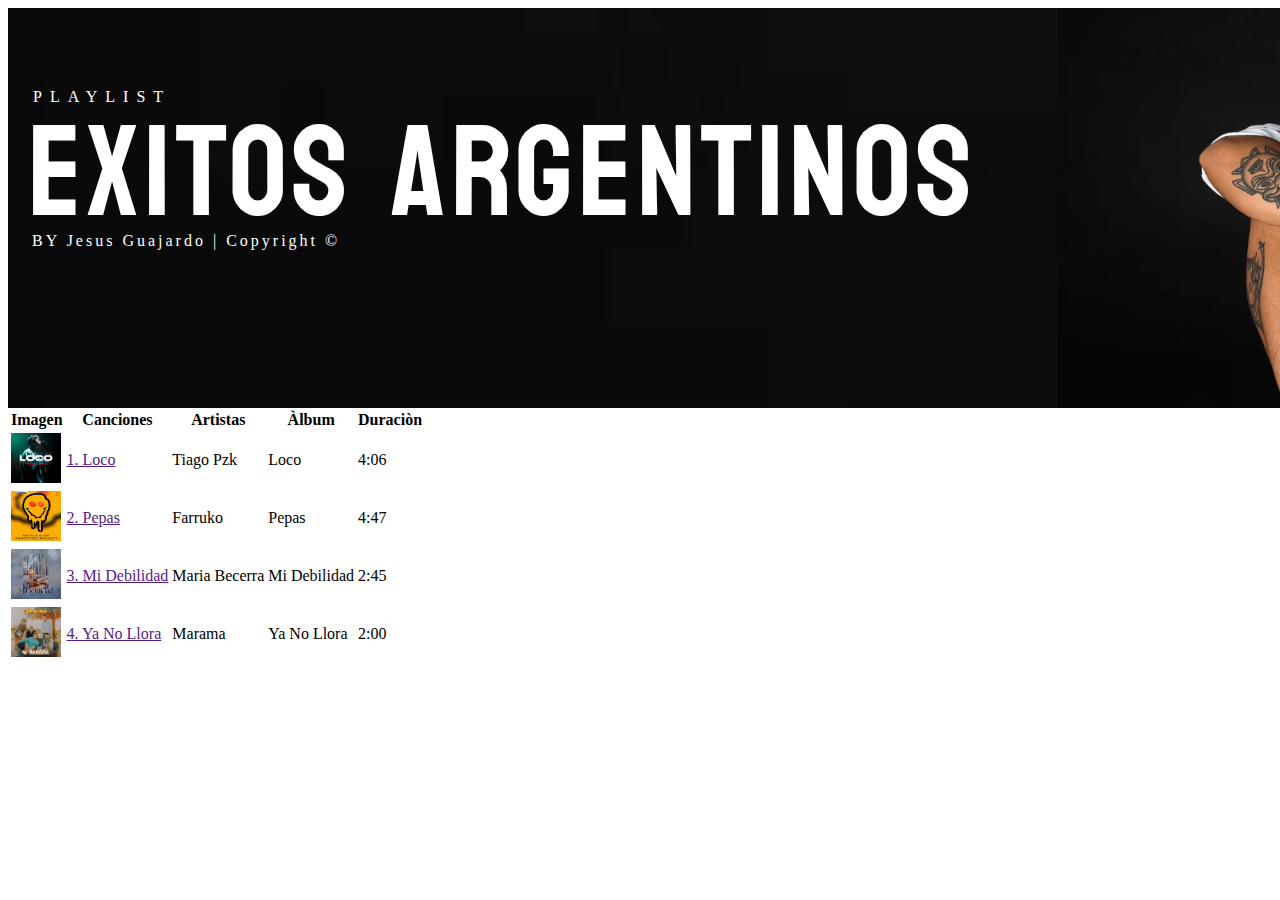
==== index.html @ d2eb845c "Entrar" ====
<!DOCTYPE html>
<html lang="en">
<head>
    <link rel="stylesheet" href="style.css">
    <meta charset="UTF-8">
    <meta name="viewport" content="width=device-width, initial-scale=1.0">
    <title>Document</title>
</head>
<body>
    <header>
        <div class="imagen-prin">
            <div>
                <img src="imagenes/duki111.webp" alt="" class="imagen">
                <p class="playl">PLAYLIST</p>
                <div>
                    <p class="titulo">EXITOS ARGENTINOS</p>
                    <div>
                        <p class="by">BY Jesus Guajardo | Copyright ©</p>
                    </div>
                </div>
            </div>
        </div>
    </header>
    <main>
        <table>
            <tr>
                <th>Imagen</th>
                <th>Canciones</th>
                <th>Artistas</th>
                <th>Àlbum</th>
                <th>Duraciòn</th>
            </tr>
            <tr>
                <td><img src="imagenes/loco.jpg" alt="" class="playimg"></td>
                <td><a href="">1. Loco</a></td>
                <td>Tiago Pzk</td>
                <td>Loco</td>
                <td>4:06</td>
            </tr>
            <tr>
                <td><img src="imagenes/pepas.jpg" alt="" class="playimg"></td>
                <td><a href="">2. Pepas</a></td>
                <td>Farruko</td>
                <td>Pepas</td>
                <td>4:47</td>
            </tr>
            <tr>
                <td><img src="imagenes/midebilidad.jpg" alt="" class="playimg"></td>
                <td><a href="">3. Mi Debilidad</a></td>
                <td>Maria Becerra</td>
                <td>Mi Debilidad</td>
                <td>2:45</td>
            </tr>
            <tr>
                <td><img src="imagenes/yanollora.png" alt="" class="playimg"></td>
                <td><a href="">4. Ya No Llora</a></td>
                <td>Marama</td>
                <td>Ya No Llora</td>
                <td>2:00</td>
            </tr>
            <tr>
                <td></td>
                <td></td>
                <td></td>
                <td></td>
                <td></td>
            </tr>
            <tr>
                <td></td>
                <td></td>
                <td></td>
                <td></td>
                <td></td>
            </tr>
            <tr>
                <td></td>
                <td></td>
                <td></td>
                <td></td>
                <td></td>
            </tr>
            <tr>
                <td></td>
                <td></td>
                <td></td>
                <td></td>
                <td></td>
            </tr>
            <tr>
                <td></td>
                <td></td>
                <td></td>
                <td></td>
                <td></td>
            </tr>
            <tr>
                <td></td>
                <td></td>
                <td></td>
                <td></td>
                <td></td>
            </tr>
        </table>
    </main>
</body>
</html>
---- style.css ----
@import url('https://fonts.googleapis.com/css2?family=Bayon&family=Rubik:wght@600&display=swap');
.imagen-prin {
    background-image: url("/imagenes/Screenshot_2021-10-05\ Document.png");
    background-repeat: no-repeat;
    background-size: cover;
    position: relative;
    height: 400px;
}
.imagen {
    position: relative;
    left: 1050px;
    width: 762px;
}
.titulo {
    position: absolute;
    color: white;
    letter-spacing: 5px;
    font-size: 8em;
    font-family:'Bayon', sans-serif;
    left: 20px;
    bottom: -10px;
}

.playl {
    position: relative;
    color: white;
    letter-spacing: 8px;
    font-weight: 500;
    bottom: 340px;
    left: 25px;
}

.copy, .by {
    color: white;
}
.by {
    position: relative;
    letter-spacing: 3px;
    font-weight: 400;
    bottom: 230px;
    left: 24px;
}
.playimg {
    height: 50px;
}
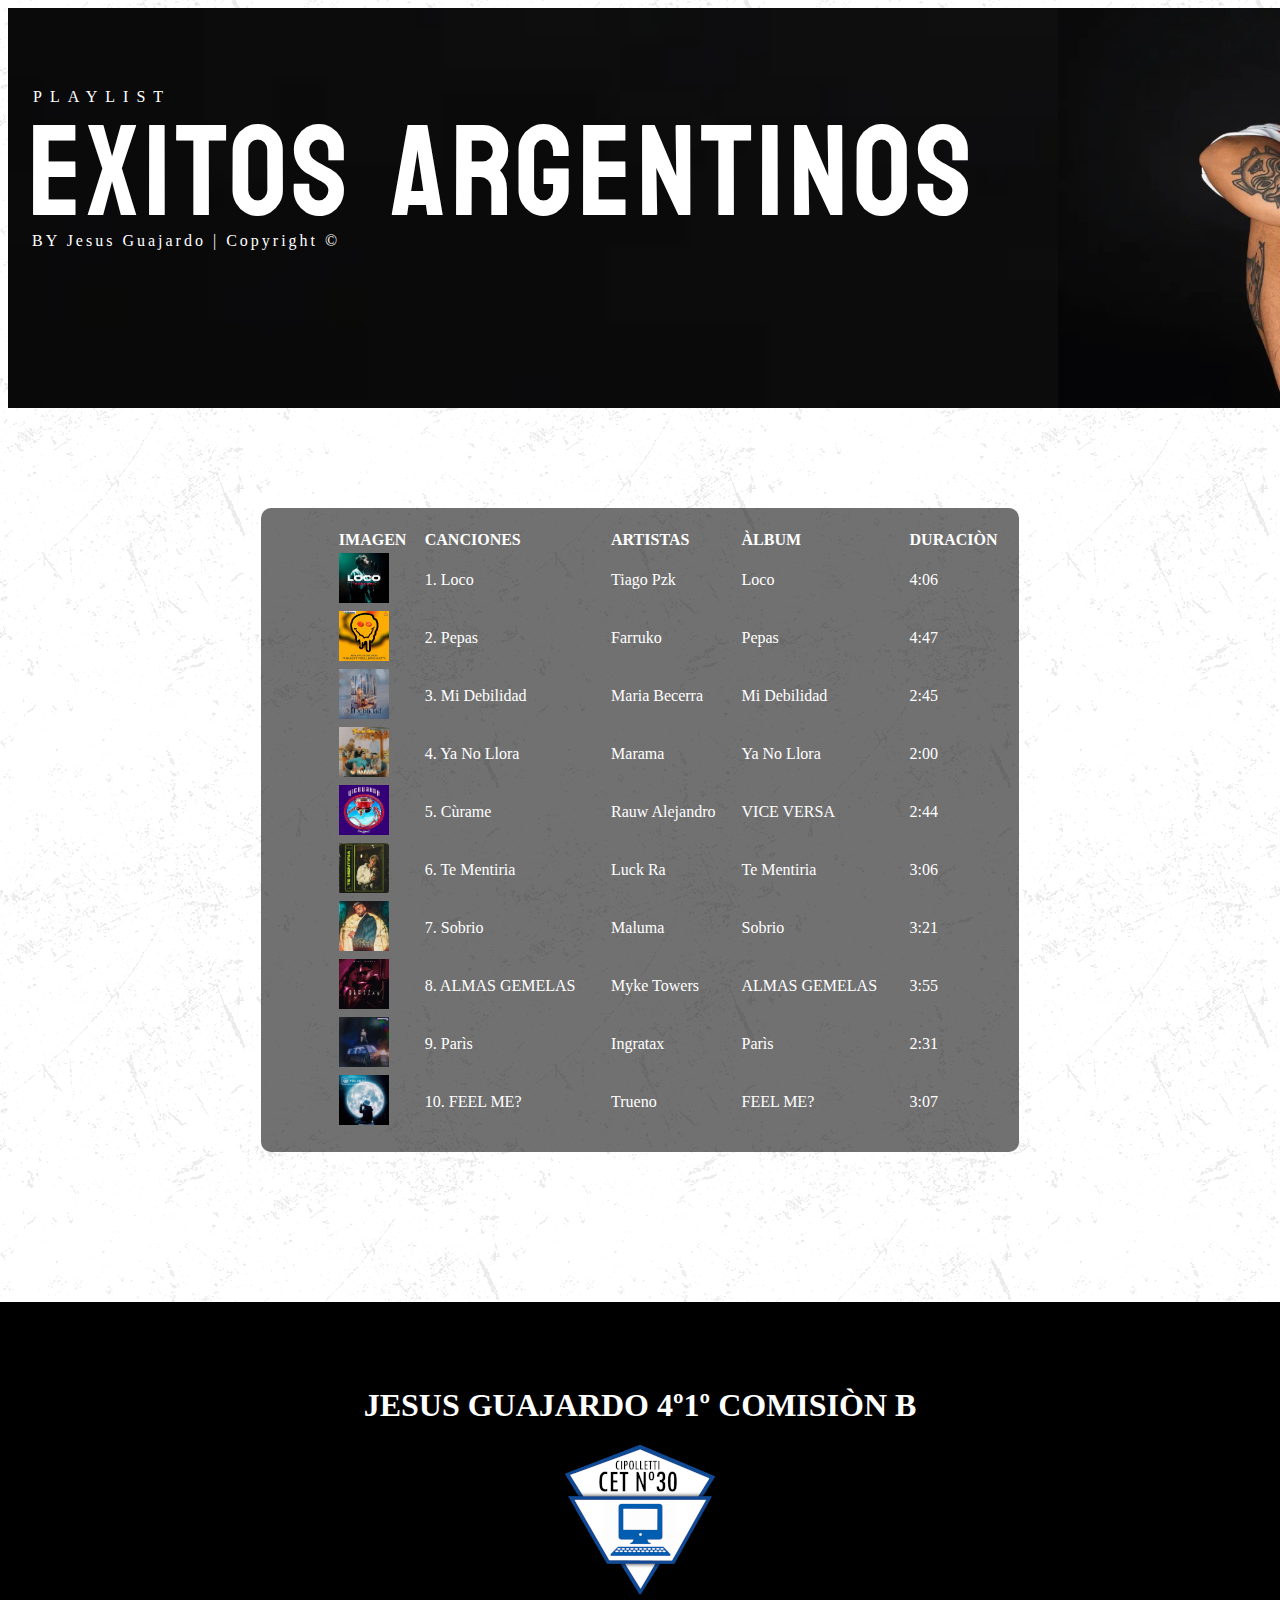
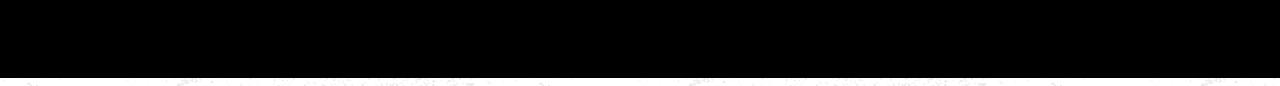
==== commit 601d71ef: "avanzandotp" ====
--- a/index.html
+++ b/index.html
@@ -22,85 +22,89 @@
         </div>
     </header>
     <main>
-        <table>
+        <table class="tabla">
             <tr>
-                <th>Imagen</th>
-                <th>Canciones</th>
-                <th>Artistas</th>
-                <th>Àlbum</th>
-                <th>Duraciòn</th>
+                <th class="titulos">IMAGEN</th>
+                <th class="titulos">CANCIONES</th>
+                <th class="titulos">ARTISTAS</th>
+                <th class="titulos">ÀLBUM</th>
+                <th class="titulos">DURACIÒN</th>
             </tr>
             <tr>
                 <td><img src="imagenes/loco.jpg" alt="" class="playimg"></td>
-                <td><a href="">1. Loco</a></td>
+                <td><a href="" class="texto1">1. Loco</a></td>
                 <td>Tiago Pzk</td>
                 <td>Loco</td>
                 <td>4:06</td>
             </tr>
             <tr>
                 <td><img src="imagenes/pepas.jpg" alt="" class="playimg"></td>
-                <td><a href="">2. Pepas</a></td>
+                <td><a href="" class="texto1">2. Pepas</a></td>
                 <td>Farruko</td>
                 <td>Pepas</td>
                 <td>4:47</td>
             </tr>
             <tr>
                 <td><img src="imagenes/midebilidad.jpg" alt="" class="playimg"></td>
-                <td><a href="">3. Mi Debilidad</a></td>
+                <td><a href="" class="texto1">3. Mi Debilidad</a></td>
                 <td>Maria Becerra</td>
                 <td>Mi Debilidad</td>
                 <td>2:45</td>
             </tr>
             <tr>
                 <td><img src="imagenes/yanollora.png" alt="" class="playimg"></td>
-                <td><a href="">4. Ya No Llora</a></td>
+                <td><a href="" class="texto1">4. Ya No Llora</a></td>
                 <td>Marama</td>
                 <td>Ya No Llora</td>
                 <td>2:00</td>
             </tr>
             <tr>
-                <td></td>
-                <td></td>
-                <td></td>
-                <td></td>
-                <td></td>
+                <td><img src="imagenes/curame.jpg" alt="" class="playimg"></td>
+                <td><a href="" class="texto1">5. Cùrame</a></td>
+                <td>Rauw Alejandro</td>
+                <td>VICE VERSA</td>
+                <td>2:44</td>
             </tr>
             <tr>
-                <td></td>
-                <td></td>
-                <td></td>
-                <td></td>
-                <td></td>
+                <td><img src="imagenes/tementiria.jpg" alt="" class="playimg"></td>
+                <td><a href="" class="texto1">6. Te Mentiria</a></td>
+                <td>Luck Ra</td>
+                <td>Te Mentiria</td>
+                <td>3:06</td>
             </tr>
             <tr>
-                <td></td>
-                <td></td>
-                <td></td>
-                <td></td>
-                <td></td>
+                <td><img src="imagenes/Sobrio.jpeg" alt="" class="playimg"></td>
+                <td><a href="" class="texto1">7. Sobrio</a></td>
+                <td>Maluma</td>
+                <td>Sobrio</td>
+                <td>3:21</td>
             </tr>
             <tr>
-                <td></td>
-                <td></td>
-                <td></td>
-                <td></td>
-                <td></td>
+                <td><img src="imagenes/ALMAS-GEMELAS.jpeg" alt="" class="playimg"></td>
+                <td><a href="" class="texto1">8. ALMAS GEMELAS</a></td>
+                <td>Myke Towers</td>
+                <td>ALMAS GEMELAS</td>
+                <td>3:55</td>
             </tr>
             <tr>
-                <td></td>
-                <td></td>
-                <td></td>
-                <td></td>
-                <td></td>
+                <td><img src="imagenes/paris.jpg" alt="" class="playimg"></td>
+                <td><a href="" class="texto1">9. Parìs</a></td>
+                <td>Ingratax</td>
+                <td>Parìs</td>
+                <td>2:31</td>
             </tr>
             <tr>
-                <td></td>
-                <td></td>
-                <td></td>
-                <td></td>
-                <td></td>
+                <td><img src="imagenes/feelme.png" alt="" class="playimg"></td>
+                <td><a href="" class="texto1">10. FEEL ME?</a></td>
+                <td>Trueno</td>
+                <td>FEEL ME?</td>
+                <td>3:07</td>
             </tr>
         </table>
     </main>
+    <footer>
+        <h1>JESUS GUAJARDO 4º1º COMISIÒN B</h1>
+        <p><img src="imagenes/cet30.png" alt=""></p>
+    </footer>
 </body>
 </html>--- a/style.css
+++ b/style.css
@@ -42,4 +42,44 @@
 }
 .playimg {
     height: 50px;
+}
+
+.tabla {
+    background-color: rgba(0, 0, 0, 0.555);
+    color: white;
+    position: relative;
+    margin: 0 auto;
+    margin-top: 100px;
+    width: 60%;
+    padding-left: 75px;
+    padding-top: 20px;
+    padding-bottom: 20px;
+    border-radius: 10px;
+}
+
+a {
+    color: white;
+}
+.titulos {
+    text-align: left;
+}
+body {
+    background-image: url("imagenes/1634067411875.jpg");
+}
+.texto1 {
+    text-decoration: none;
+}
+footer {
+    color: white;
+    text-align: center;
+    background-color: black;
+    background-attachment: fixed;
+    margin-top: 150px;
+    margin-left: -10px;
+    margin-right: -10px;
+    padding: 5%;
+    border: black 100%;
+}
+
+.footer {
 }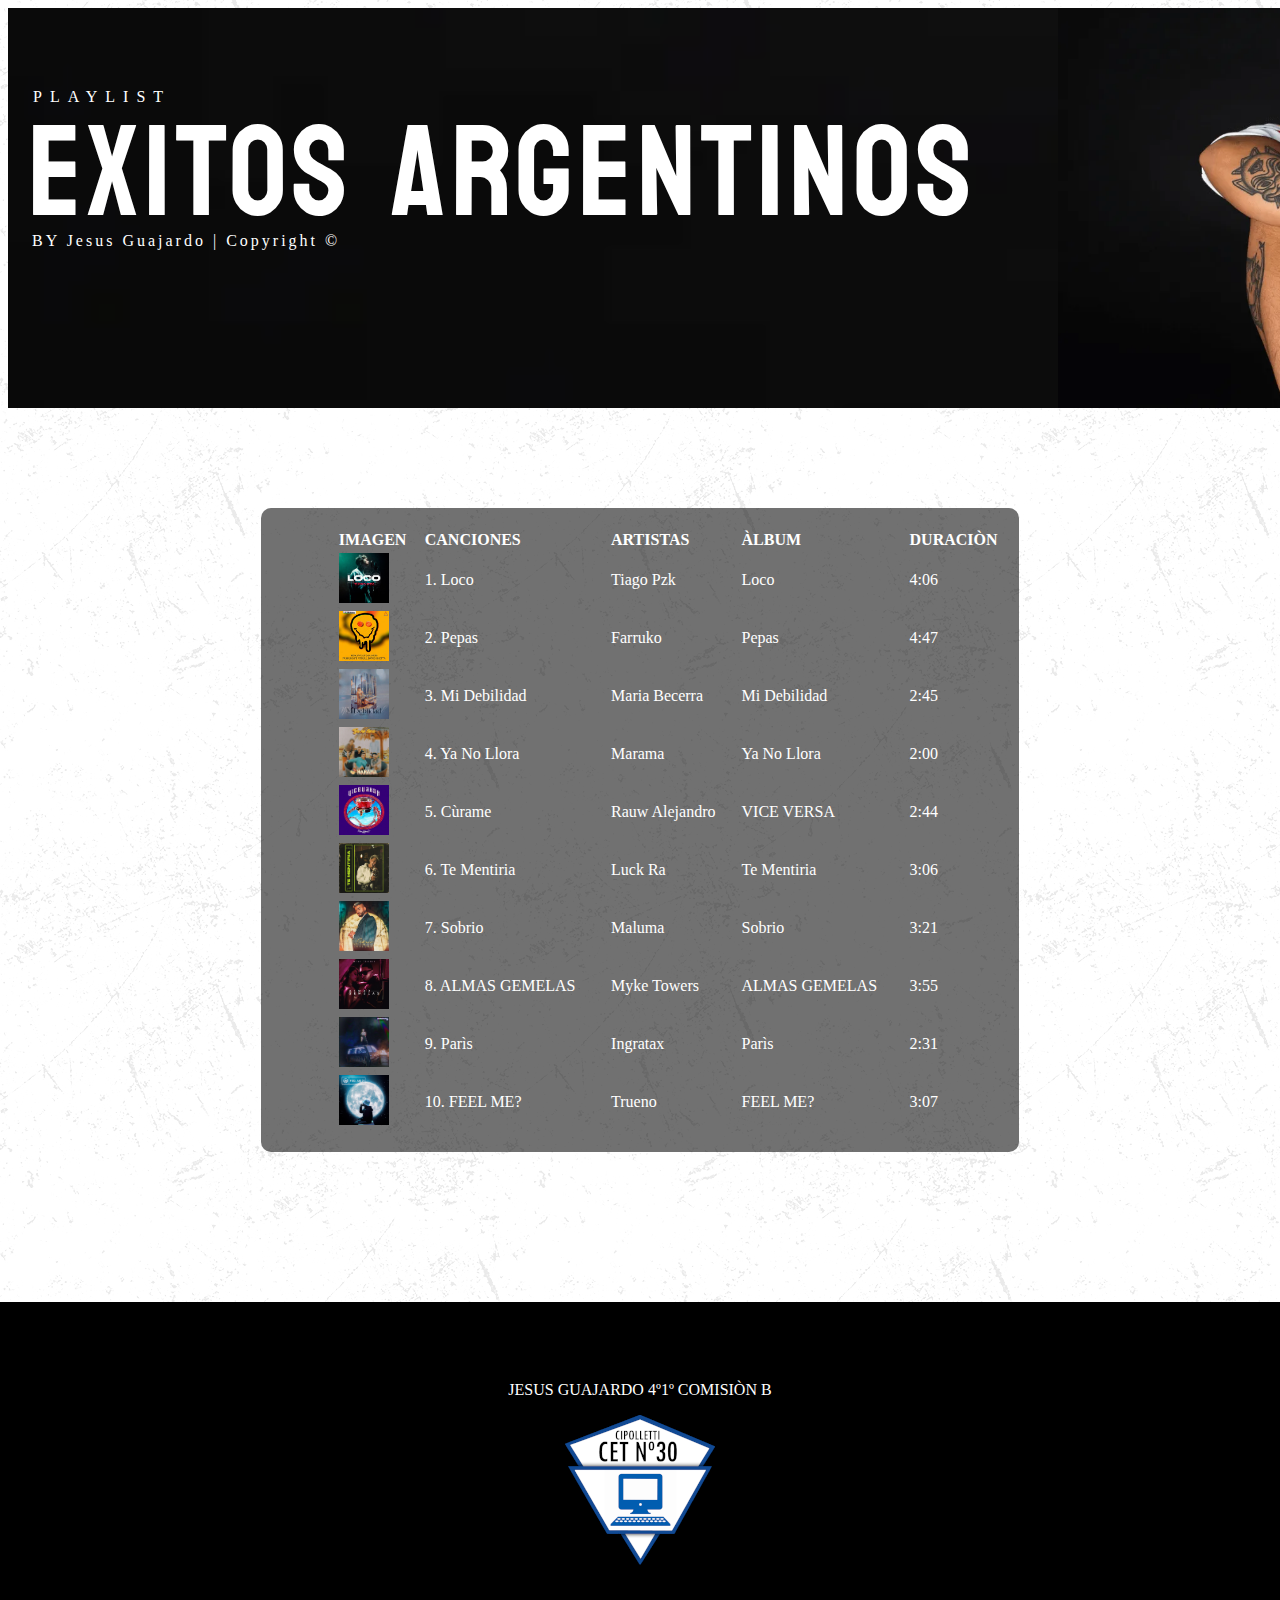
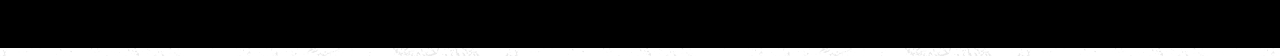
==== commit da7bc016: "tpfinalizado" ====
--- a/index.html
+++ b/index.html
@@ -32,70 +32,70 @@
             </tr>
             <tr>
                 <td><img src="imagenes/loco.jpg" alt="" class="playimg"></td>
-                <td><a href="" class="texto1">1. Loco</a></td>
+                <td><a href="loco.html" class="texto1">1. Loco</a></td>
                 <td>Tiago Pzk</td>
                 <td>Loco</td>
                 <td>4:06</td>
             </tr>
             <tr>
                 <td><img src="imagenes/pepas.jpg" alt="" class="playimg"></td>
-                <td><a href="" class="texto1">2. Pepas</a></td>
+                <td><a href="pepas.html" class="texto1">2. Pepas</a></td>
                 <td>Farruko</td>
                 <td>Pepas</td>
                 <td>4:47</td>
             </tr>
             <tr>
                 <td><img src="imagenes/midebilidad.jpg" alt="" class="playimg"></td>
-                <td><a href="" class="texto1">3. Mi Debilidad</a></td>
+                <td><a href="midebilidad.html" class="texto1">3. Mi Debilidad</a></td>
                 <td>Maria Becerra</td>
                 <td>Mi Debilidad</td>
                 <td>2:45</td>
             </tr>
             <tr>
                 <td><img src="imagenes/yanollora.png" alt="" class="playimg"></td>
-                <td><a href="" class="texto1">4. Ya No Llora</a></td>
+                <td><a href="ynllora.html" class="texto1">4. Ya No Llora</a></td>
                 <td>Marama</td>
                 <td>Ya No Llora</td>
                 <td>2:00</td>
             </tr>
             <tr>
                 <td><img src="imagenes/curame.jpg" alt="" class="playimg"></td>
-                <td><a href="" class="texto1">5. Cùrame</a></td>
+                <td><a href="curame.html" class="texto1">5. Cùrame</a></td>
                 <td>Rauw Alejandro</td>
                 <td>VICE VERSA</td>
                 <td>2:44</td>
             </tr>
             <tr>
                 <td><img src="imagenes/tementiria.jpg" alt="" class="playimg"></td>
-                <td><a href="" class="texto1">6. Te Mentiria</a></td>
+                <td><a href="tementiria.html" class="texto1">6. Te Mentiria</a></td>
                 <td>Luck Ra</td>
                 <td>Te Mentiria</td>
                 <td>3:06</td>
             </tr>
             <tr>
                 <td><img src="imagenes/Sobrio.jpeg" alt="" class="playimg"></td>
-                <td><a href="" class="texto1">7. Sobrio</a></td>
+                <td><a href="sobrio.html" class="texto1">7. Sobrio</a></td>
                 <td>Maluma</td>
                 <td>Sobrio</td>
                 <td>3:21</td>
             </tr>
             <tr>
                 <td><img src="imagenes/ALMAS-GEMELAS.jpeg" alt="" class="playimg"></td>
-                <td><a href="" class="texto1">8. ALMAS GEMELAS</a></td>
+                <td><a href="almasgemelas.html" class="texto1">8. ALMAS GEMELAS</a></td>
                 <td>Myke Towers</td>
                 <td>ALMAS GEMELAS</td>
                 <td>3:55</td>
             </tr>
             <tr>
                 <td><img src="imagenes/paris.jpg" alt="" class="playimg"></td>
-                <td><a href="" class="texto1">9. Parìs</a></td>
+                <td><a href="paris.html" class="texto1">9. Parìs</a></td>
                 <td>Ingratax</td>
                 <td>Parìs</td>
                 <td>2:31</td>
             </tr>
             <tr>
                 <td><img src="imagenes/feelme.png" alt="" class="playimg"></td>
-                <td><a href="" class="texto1">10. FEEL ME?</a></td>
+                <td><a href="feelme.html" class="texto1">10. FEEL ME?</a></td>
                 <td>Trueno</td>
                 <td>FEEL ME?</td>
                 <td>3:07</td>
@@ -103,7 +103,7 @@
         </table>
     </main>
     <footer>
-        <h1>JESUS GUAJARDO 4º1º COMISIÒN B</h1>
+        <p class="jg">JESUS GUAJARDO 4º1º COMISIÒN B</p>
         <p><img src="imagenes/cet30.png" alt=""></p>
     </footer>
 </body>
